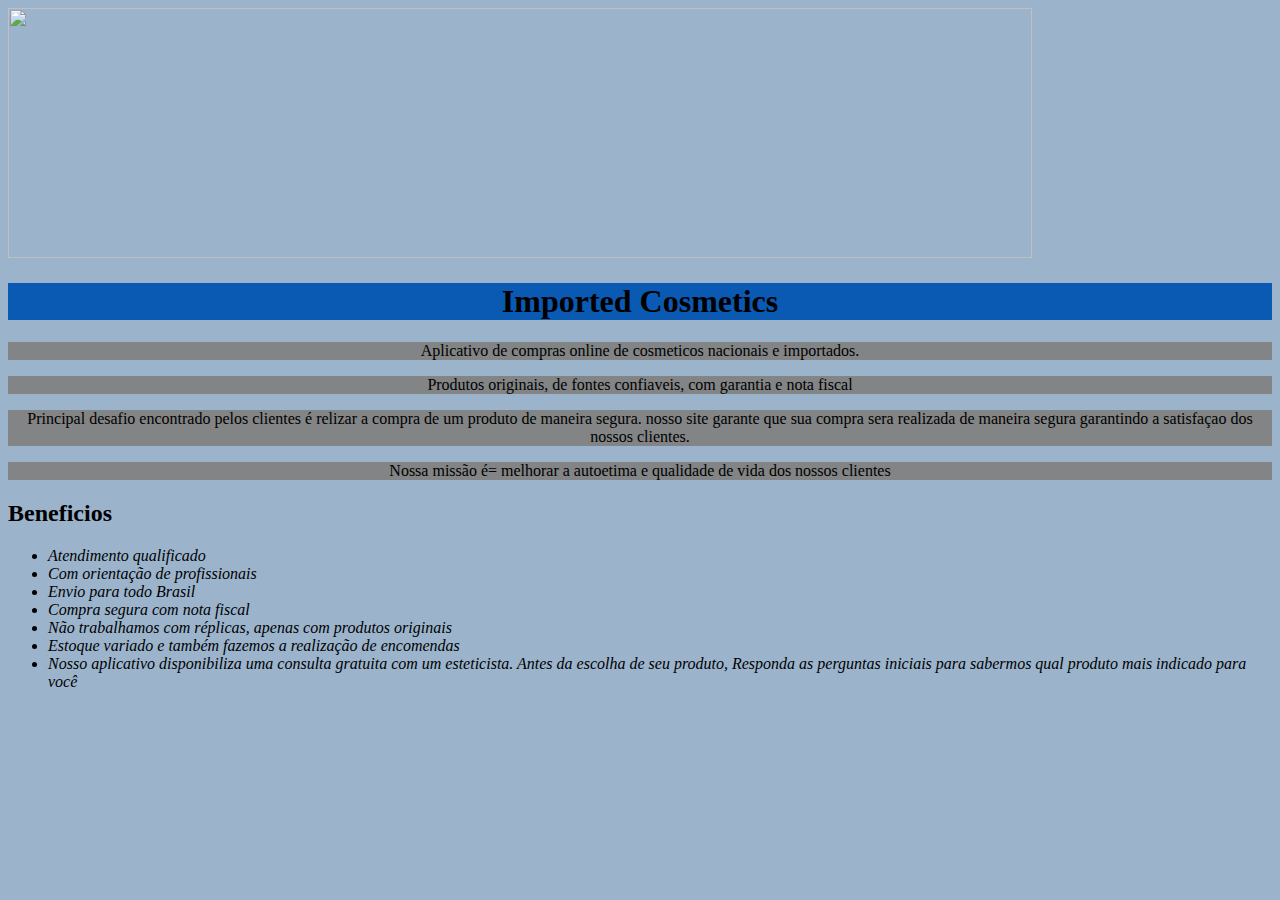
==== index.html @ 0f5756b4 "hdsw" ====
<!DOCTYPE html>
<html lang="pt-br">
    <head>
        <meta charset="UTF-8">
        <title>Imported Cosmetcs</title>
        <link rel="stylesheet" href="style.css">
    </head>
    <body>
        <img id="cosmeticos" src="https://www.farmaceuticas.com.br/wp-content/uploads/2016/02/registro-de-cosmeticos-europa-co%CC%81pia.jpg">
        

       <div class="principal" >
            <h1>Imported Cosmetics</h1>

        
            <p>Aplicativo de compras online de cosmeticos nacionais e importados.<p>

                <p>Produtos originais, de fontes confiaveis, com garantia e nota fiscal</p>
        
            <p>Principal desafio encontrado pelos clientes é relizar a compra de um produto 
                de maneira segura. 
            nosso site garante que sua compra sera realizada de maneira segura garantindo a satisfaçao 
            dos nossos clientes.</p>
            <p> Nossa missão é= melhorar a autoetima e qualidade  de vida dos nossos clientes</p>
        </div>
        
        <div class="principal">
             <h2>Beneficios</h2>
            <ul>
                <li class="itens"> Atendimento qualificado</li>
                <li class="itens"> Com orientação de profissionais</li>
                <li class="itens"> Envio para todo Brasil</li>
                <li class="itens"> Compra segura com nota fiscal</li>
                <li class="itens"> Não trabalhamos com réplicas, apenas com produtos originais</li>
                <li class="itens"> Estoque variado e também fazemos a realização de encomendas</li>

                <li class="itens"> Nosso aplicativo disponibiliza uma consulta gratuita
                    com um esteticista. 
                    Antes da escolha de seu produto, Responda as perguntas iniciais 
                    para sabermos qual produto mais indicado para você </li>
            </ul>
        </div>
    </body>

</html>
---- style.css ----
body{
    background-color: rgb(155, 180, 204) ;
    
}

#cosmeticos {
 width: 90%;
 height: 250px;

}

h1 {
    text-align: center;
    background: rgb(10, 89, 179);
}

p {   
    text-align: center;
    background-color: rgb(130, 132, 133);
}
 .itens {
    font-style: italic;
 }
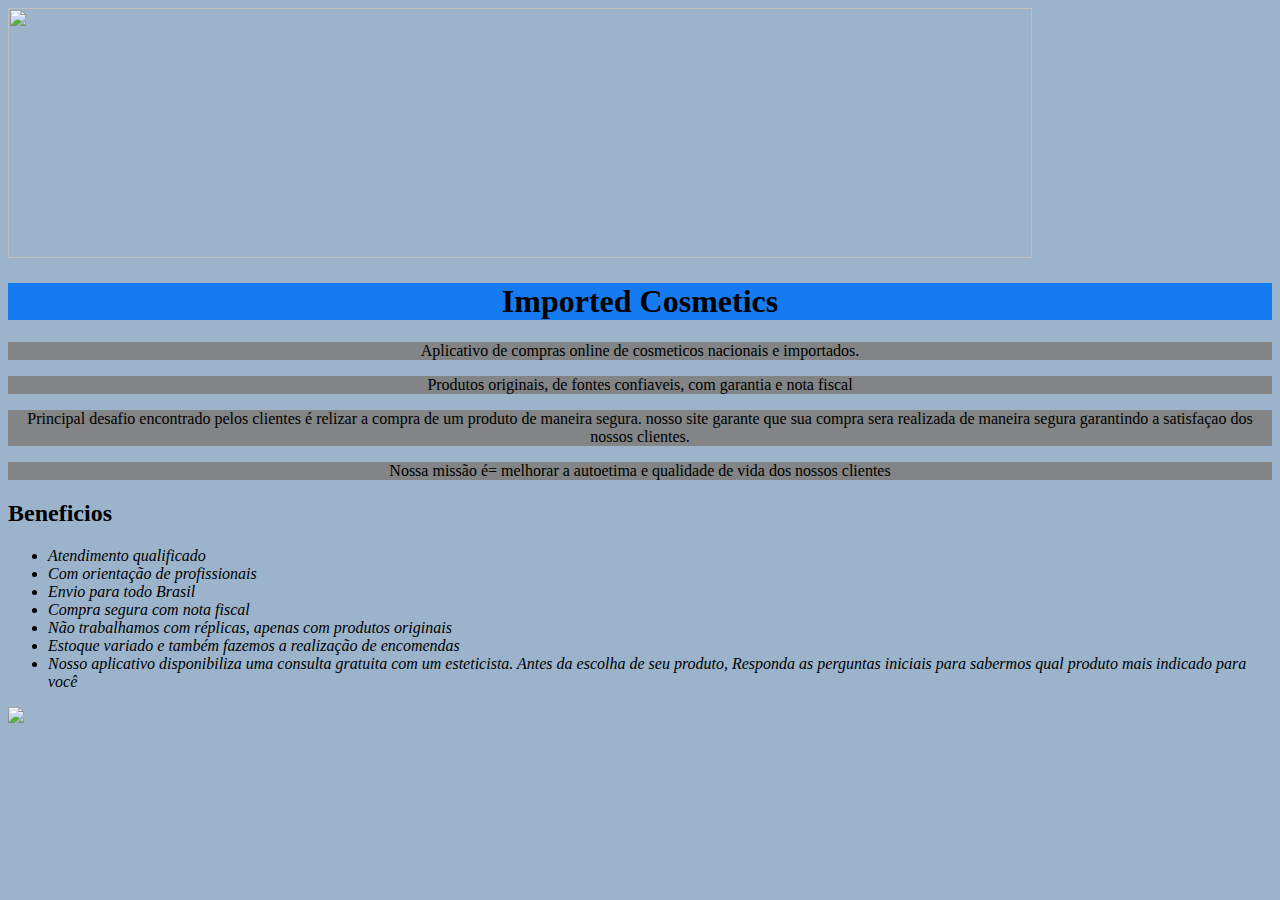
==== commit a6f944cd: "sg" ====
--- a/index.html
+++ b/index.html
@@ -39,6 +39,8 @@
                     Antes da escolha de seu produto, Responda as perguntas iniciais 
                     para sabermos qual produto mais indicado para você </li>
             </ul>
+            <img id="cosmeticos2" src="https://www.farmaceuticas.com.br/wp-content/uploads/2016/02/registro-de-cosmeticos-europa-co%CC%81pia.jpg">
+        
         </div>
     </body>
 
--- a/style.css
+++ b/style.css
@@ -11,7 +11,7 @@
 
 h1 {
     text-align: center;
-    background: rgb(10, 89, 179);
+    background: rgb(22, 123, 240);
 }
 
 p {   
@@ -21,4 +21,11 @@
  .itens {
     font-style: italic;
  }
-        +
+    h2 {
+        text text-align: center;
+    }    
+
+    .beneficios {
+        background-color:rgb(187, 127, 243)
+    }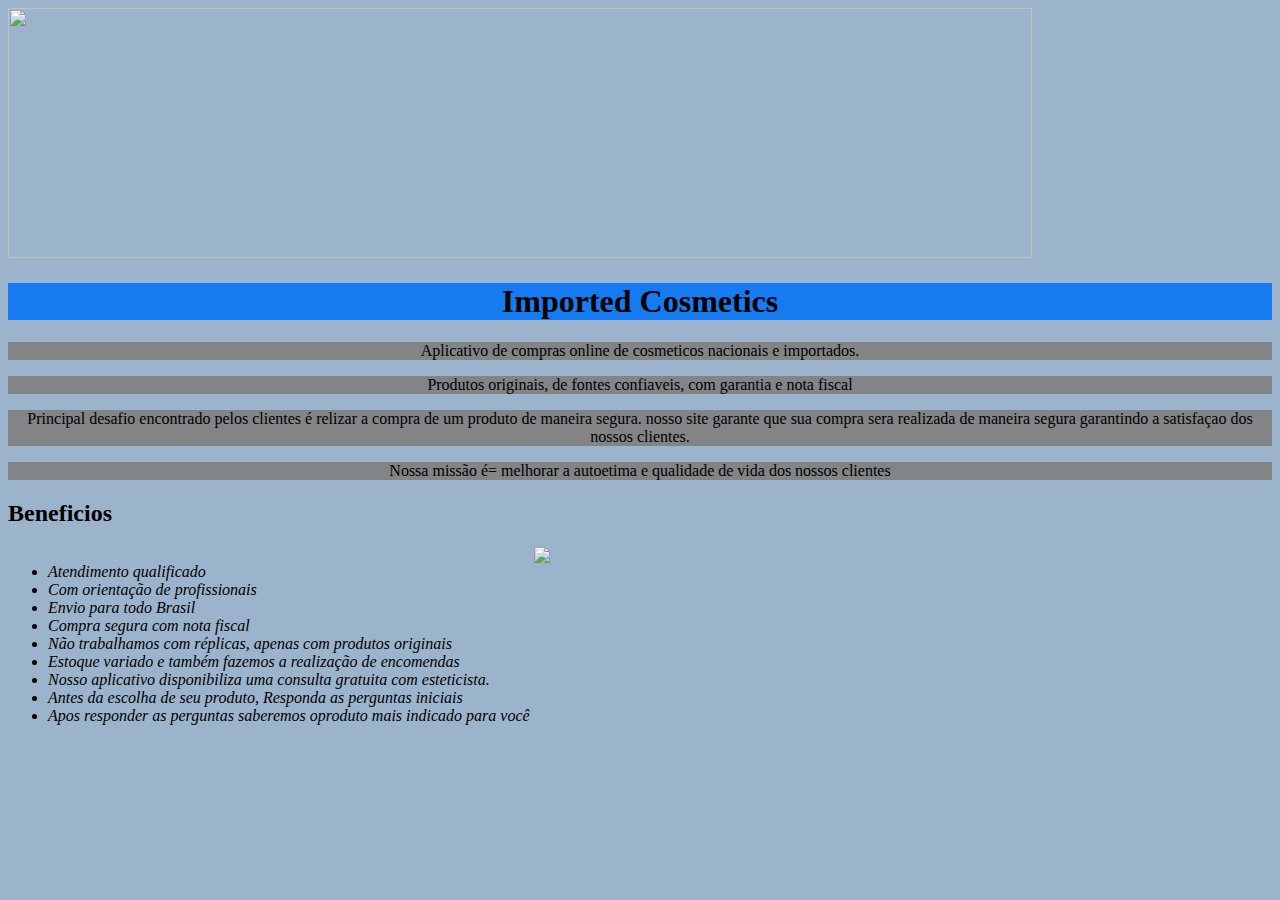
==== commit 691f466d: "uyg" ====
--- a/index.html
+++ b/index.html
@@ -27,17 +27,15 @@
         <div class="principal">
              <h2>Beneficios</h2>
             <ul>
-                <li class="itens"> Atendimento qualificado</li>
-                <li class="itens"> Com orientação de profissionais</li>
-                <li class="itens"> Envio para todo Brasil</li>
-                <li class="itens"> Compra segura com nota fiscal</li>
-                <li class="itens"> Não trabalhamos com réplicas, apenas com produtos originais</li>
-                <li class="itens"> Estoque variado e também fazemos a realização de encomendas</li>
-
-                <li class="itens"> Nosso aplicativo disponibiliza uma consulta gratuita
-                    com um esteticista. 
-                    Antes da escolha de seu produto, Responda as perguntas iniciais 
-                    para sabermos qual produto mais indicado para você </li>
+             <li class="itens"> Atendimento qualificado</li>
+             <li class="itens"> Com orientação de profissionais</li>
+             <li class="itens"> Envio para todo Brasil</li>
+             <li class="itens"> Compra segura com nota fiscal</li>
+             <li class="itens"> Não trabalhamos com réplicas, apenas com produtos originais</li>
+              <li class="itens"> Estoque variado e também fazemos a realização de encomendas</li>
+              <li class="itens"> Nosso aplicativo disponibiliza uma consulta gratuita com esteticista. 
+              <li class="itens"> Antes da escolha de seu produto, Responda as perguntas iniciais </li>
+              <li class="itens"> Apos responder as perguntas saberemos oproduto mais indicado para você </li>
             </ul>
             <img id="cosmeticos2" src="https://www.farmaceuticas.com.br/wp-content/uploads/2016/02/registro-de-cosmeticos-europa-co%CC%81pia.jpg">
         
--- a/style.css
+++ b/style.css
@@ -28,4 +28,12 @@
 
     .beneficios {
         background-color:rgb(187, 127, 243)
+    }
+    ul {
+        display: inline-block;
+        vertical-align: top;
+    }
+    
+    #cosmeticos2 {
+        width: 50%;
     }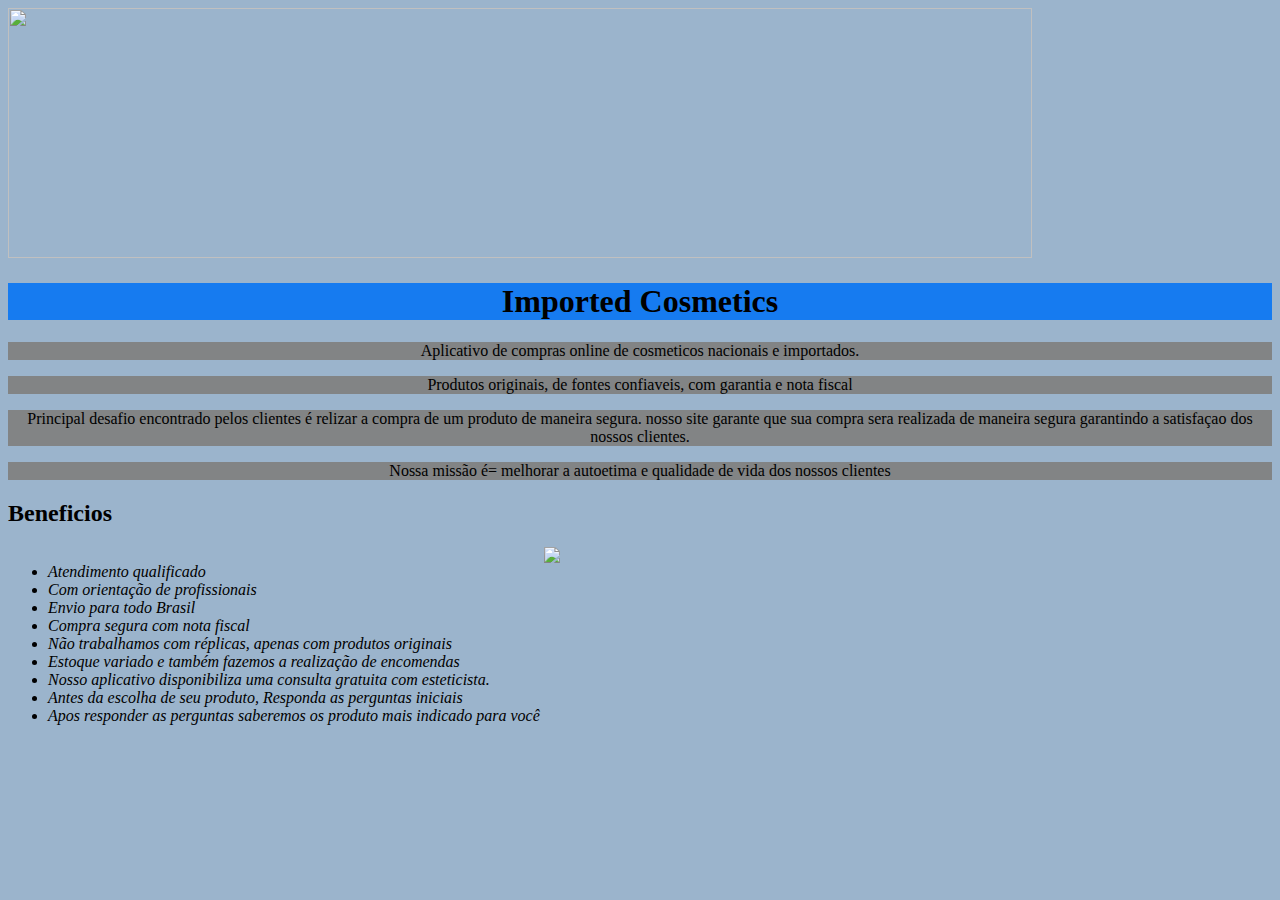
==== commit 7356aa48: "c c" ====
--- a/index.html
+++ b/index.html
@@ -35,7 +35,7 @@
               <li class="itens"> Estoque variado e também fazemos a realização de encomendas</li>
               <li class="itens"> Nosso aplicativo disponibiliza uma consulta gratuita com esteticista. 
               <li class="itens"> Antes da escolha de seu produto, Responda as perguntas iniciais </li>
-              <li class="itens"> Apos responder as perguntas saberemos oproduto mais indicado para você </li>
+              <li class="itens"> Apos responder as perguntas saberemos os produto mais indicado para você </li>
             </ul>
             <img id="cosmeticos2" src="https://www.farmaceuticas.com.br/wp-content/uploads/2016/02/registro-de-cosmeticos-europa-co%CC%81pia.jpg">
         
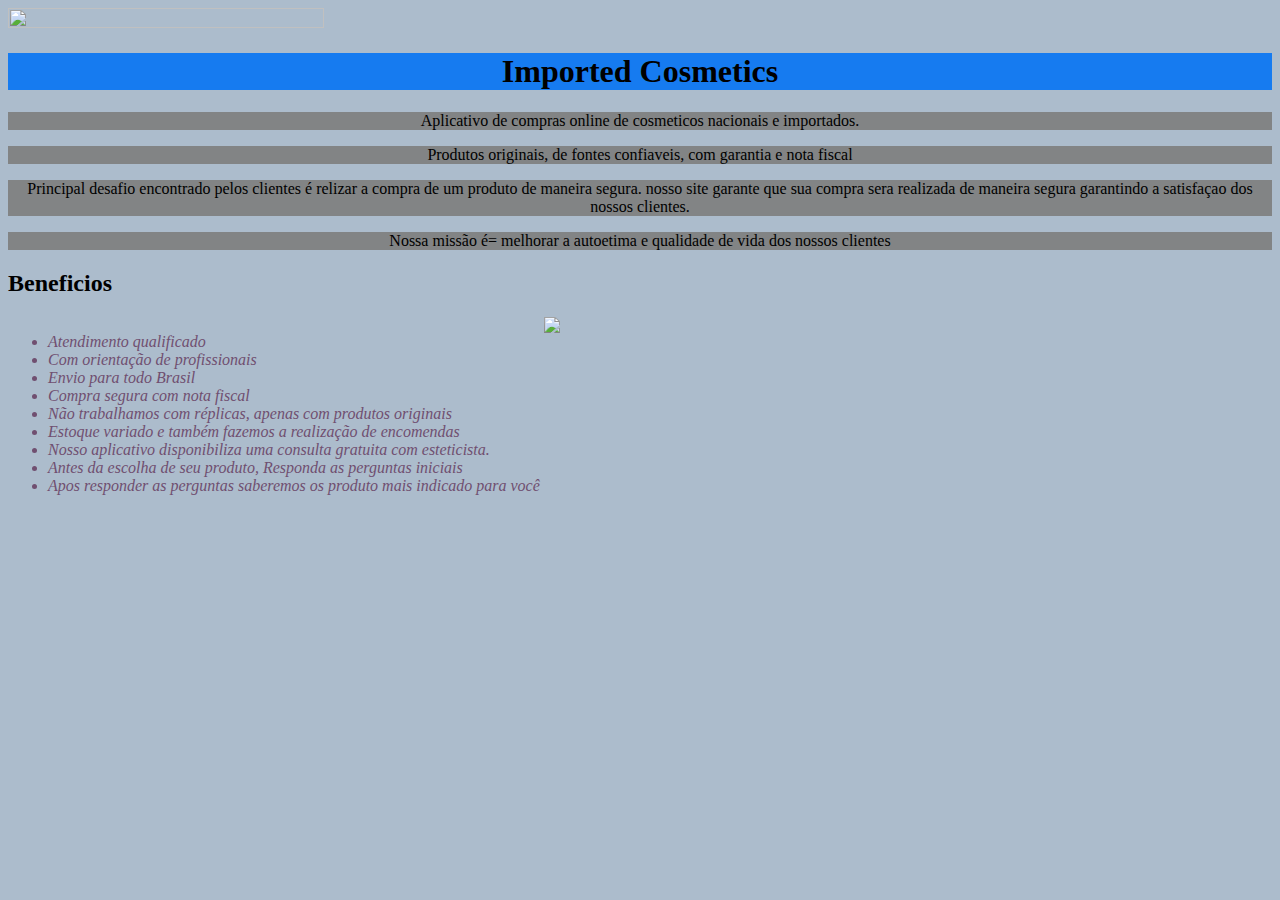
==== commit 671c908a: "hvjg" ====
--- a/index.html
+++ b/index.html
@@ -5,7 +5,7 @@
         <title>Imported Cosmetcs</title>
         <link rel="stylesheet" href="style.css">
     </head>
-    <body>
+    <body> 
         <img id="cosmeticos" src="https://www.farmaceuticas.com.br/wp-content/uploads/2016/02/registro-de-cosmeticos-europa-co%CC%81pia.jpg">
         
 
--- a/style.css
+++ b/style.css
@@ -1,11 +1,11 @@
 body{
-    background-color: rgb(155, 180, 204) ;
+    background-color: rgb(172, 188, 204) ;
     
 }
 
 #cosmeticos {
- width: 90%;
- height: 250px;
+ width: 50%;
+ height: 80%;
 
 }
 
@@ -20,6 +20,7 @@
 }
  .itens {
     font-style: italic;
+    color: rgb(112, 79, 112);
  }
 
     h2 {
@@ -35,5 +36,5 @@
     }
     
     #cosmeticos2 {
-        width: 50%;
+        width: 35%;
     }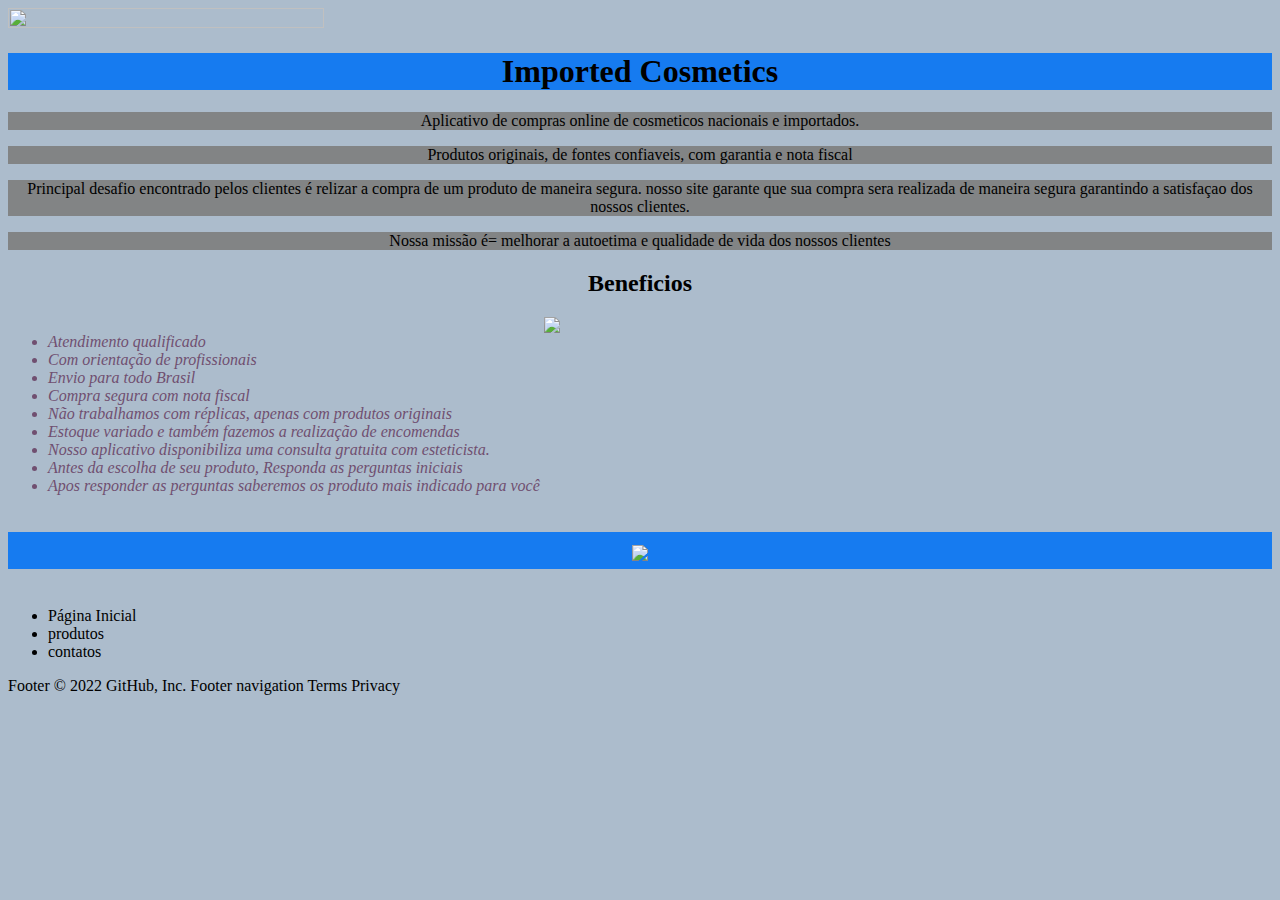
==== commit 6bdeb9fb: "df" ====
--- a/index.html
+++ b/index.html
@@ -44,3 +44,30 @@
 
 </html>
 
+<!DOCTYPE html>
+<html lang="pt-br">
+    <head>
+        <meta charset="UTF-8">
+        <title>Produtos - Imported Cosmetics</title>
+        <link rel="stylesheet" href="produtos.css">
+    </head>
+
+    <body>
+        <header>
+            <h1><img id="logo" src="https://img.elo7.com.br/product/original/36F00DB/matriz-de-bordado-mecanico-mao-ferramenta-chave-de-boca-matrizes-de-bordado.jpg"></h1>
+            
+            <ul>
+                <li>Página Inicial</li>
+                <li><a> produtos </a></li>
+                <li><a> contatos </a></li>
+            </ul>
+
+        </header>
+    </body>
+</html>
+Footer
+© 2022 GitHub, Inc.
+Footer navigation
+Terms
+Privacy
+
--- a/style.css
+++ b/style.css
@@ -6,6 +6,7 @@
 #cosmeticos {
  width: 50%;
  height: 80%;
+ left: 35%;
 
 }
 
@@ -24,7 +25,7 @@
  }
 
     h2 {
-        text text-align: center;
+        text-align: center;
     }    
 
     .beneficios {
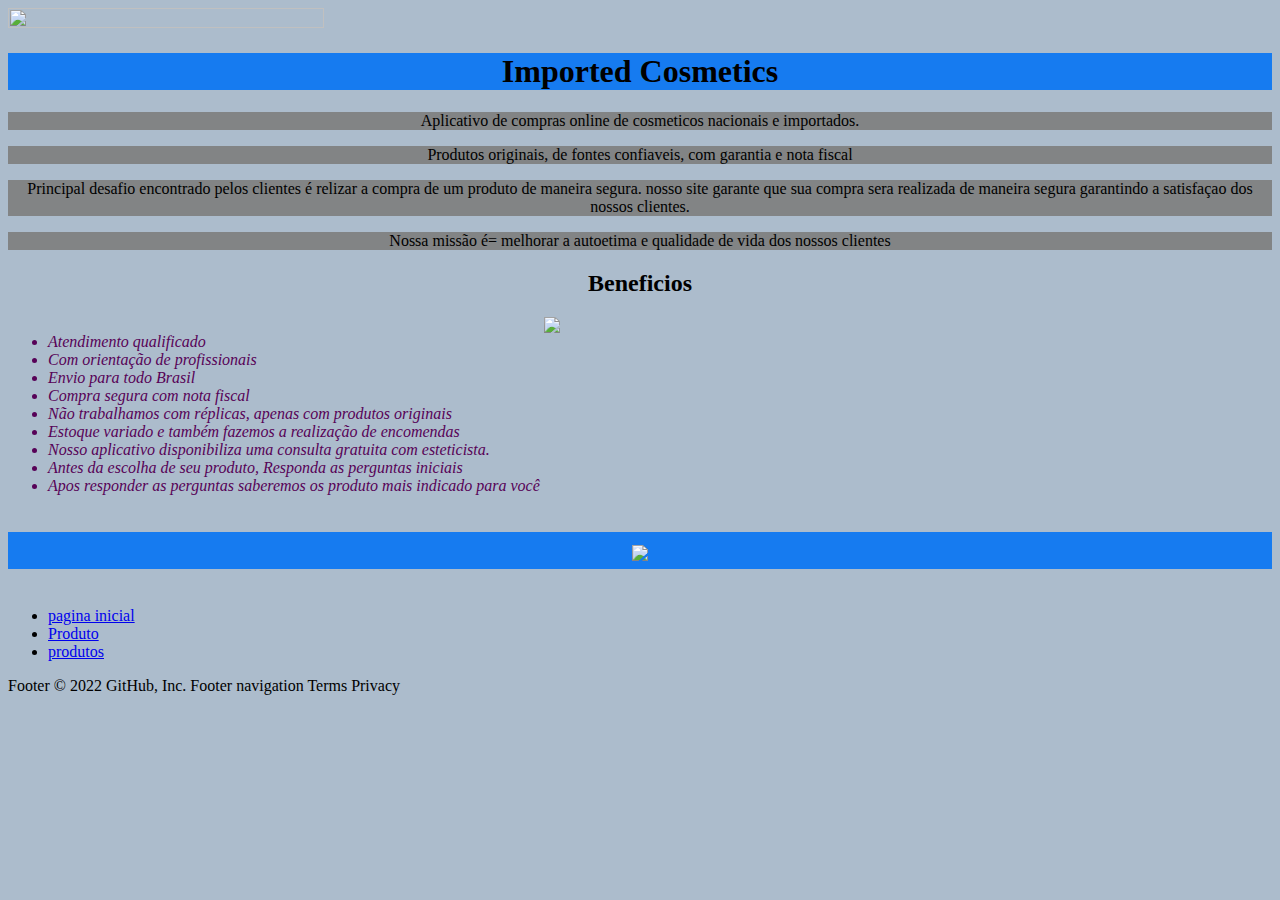
==== commit d3d2f26e: "hs" ====
--- a/index.html
+++ b/index.html
@@ -57,9 +57,9 @@
             <h1><img id="logo" src="https://img.elo7.com.br/product/original/36F00DB/matriz-de-bordado-mecanico-mao-ferramenta-chave-de-boca-matrizes-de-bordado.jpg"></h1>
             
             <ul>
-                <li>Página Inicial</li>
-                <li><a> produtos </a></li>
-                <li><a> contatos </a></li>
+                <li><a href="index.html" >pagina inicial</a></li>
+                <li><a href="produto html" >Produto</a></li>
+                <li><a href="contatos.html" >produtos </a></li>
             </ul>
 
         </header>
--- a/style.css
+++ b/style.css
@@ -21,7 +21,7 @@
 }
  .itens {
     font-style: italic;
-    color: rgb(112, 79, 112);
+    color: rgb(87, 2, 87);
  }
 
     h2 {
@@ -29,7 +29,7 @@
     }    
 
     .beneficios {
-        background-color:rgb(187, 127, 243)
+        background-color:rgb(70, 8, 70)
     }
     ul {
         display: inline-block;
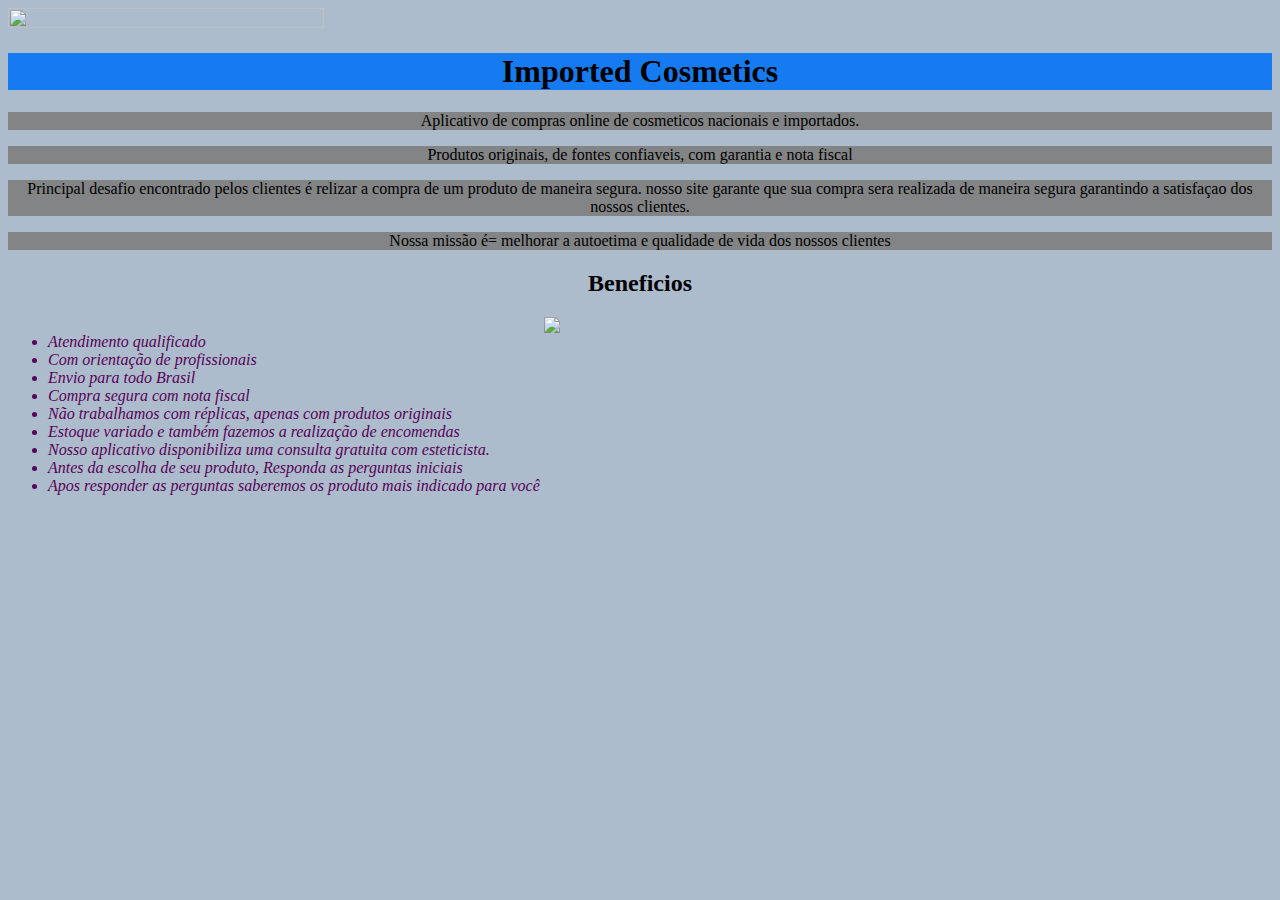
==== commit fb68df97: "a" ====
--- a/index.html
+++ b/index.html
@@ -44,30 +44,6 @@
 
 </html>
 
-<!DOCTYPE html>
-<html lang="pt-br">
-    <head>
-        <meta charset="UTF-8">
-        <title>Produtos - Imported Cosmetics</title>
-        <link rel="stylesheet" href="produtos.css">
-    </head>
 
-    <body>
-        <header>
-            <h1><img id="logo" src="https://img.elo7.com.br/product/original/36F00DB/matriz-de-bordado-mecanico-mao-ferramenta-chave-de-boca-matrizes-de-bordado.jpg"></h1>
-            
-            <ul>
-                <li><a href="index.html" >pagina inicial</a></li>
-                <li><a href="produto html" >Produto</a></li>
-                <li><a href="contatos.html" >produtos </a></li>
-            </ul>
 
-        </header>
-    </body>
-</html>
-Footer
-© 2022 GitHub, Inc.
-Footer navigation
-Terms
-Privacy
 
